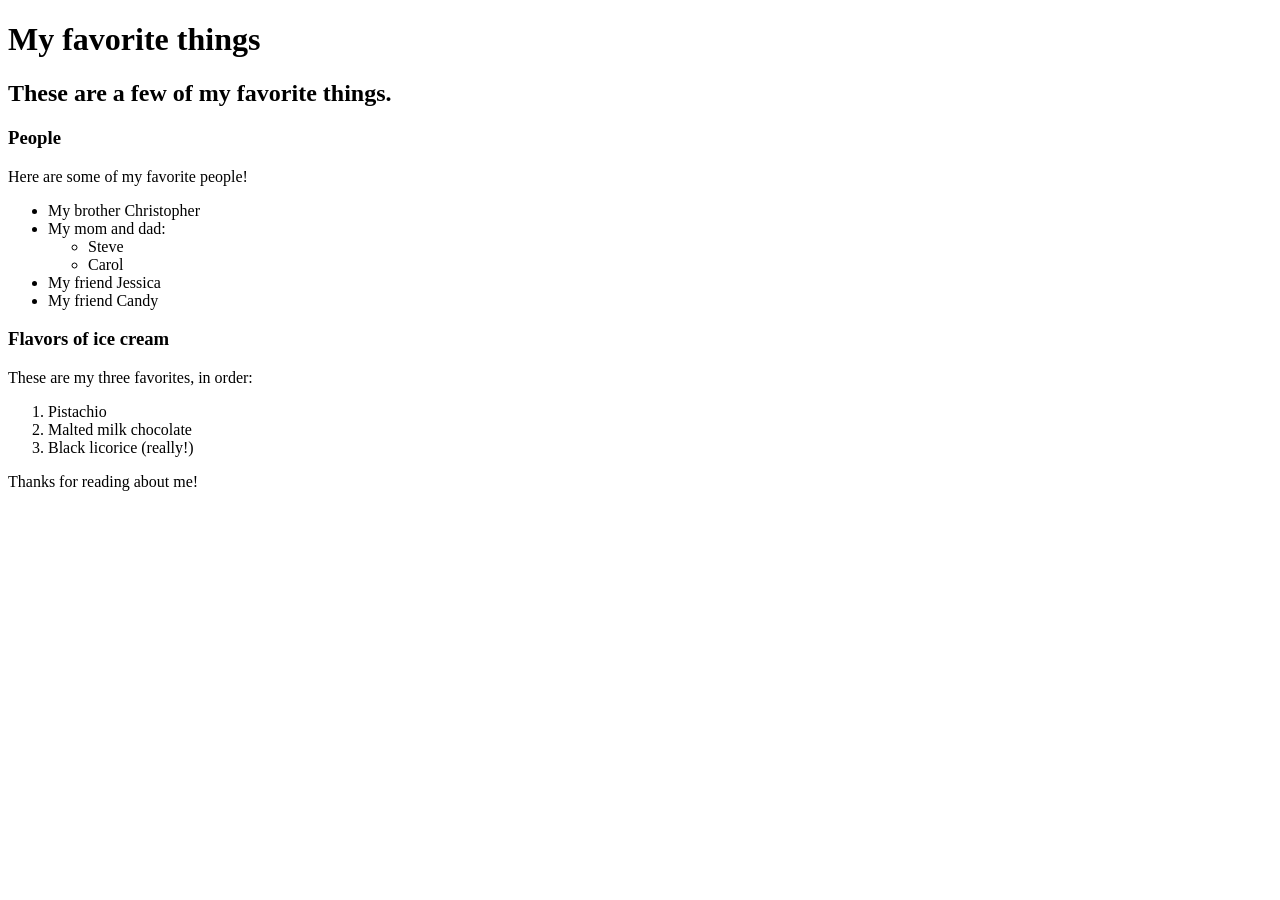
==== favorite-things.html @ 0c405c39 "add web oage with info on favorite things" ====
<!DOCTYPE html>
<html lang="en-US">
<head>
    <title>Michael's favorite thngs</title>
</head>
<body>
  <h1>My favorite things</h1>
  <h2>These are a few of my favorite things.</h2>

  <h3>People</h3>
  <p>Here are some of my favorite people!</p>
  <ul>
    <li>My brother Christopher</li>
    <li>My mom and dad:
      <ul>
        <li>Steve</li>
        <li>Carol</li>
      </ul>
      </li> 
    <li>My friend Jessica</li>
    <li>My friend Candy</li>
  </ul> 

  <h3>Flavors of ice cream</h3>
  <p>These are my three favorites, in order:</p>
  <ol>
    <li>Pistachio</li>
    <li>Malted milk chocolate</li>
    <li>Black licorice (really!)</li>
  </ol>

  <p>Thanks for reading about me!</p>
</body>
</html>
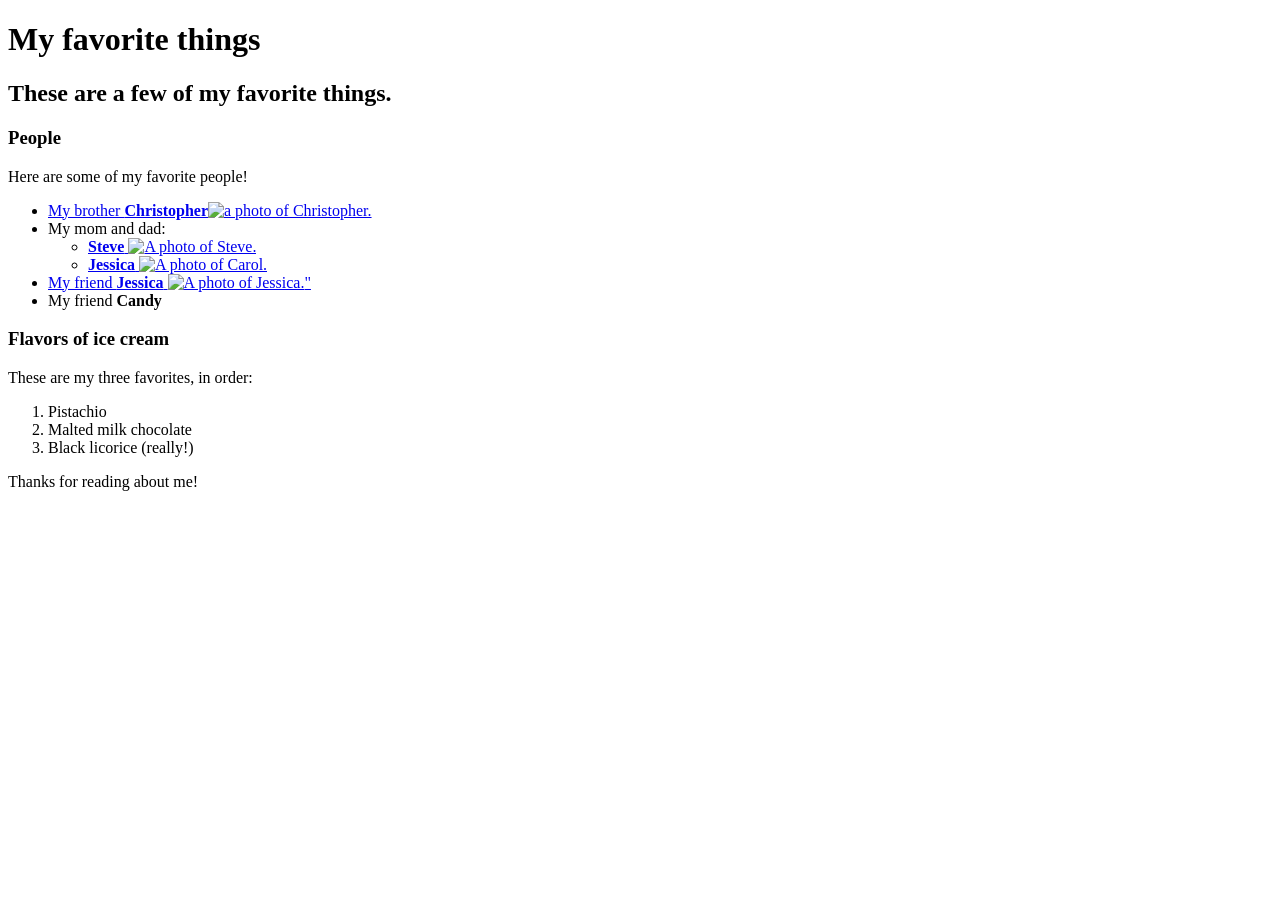
==== commit e1d661df: "add images of parents and friends and their websites" ====
--- a/favorite-things.html
+++ b/favorite-things.html
@@ -10,15 +10,37 @@
   <h3>People</h3>
   <p>Here are some of my favorite people!</p>
   <ul>
-    <li>My brother Christopher</li>
+    <li>
+      <a href="http://www.example.com/christopher.html">My brother <strong>Christopher</strong><img src="img/christopher.jpeg" alt="a photo of Christopher."></a>
+    </li>
     <li>My mom and dad:
       <ul>
-        <li>Steve</li>
-        <li>Carol</li>
+        <li>
+          <a href="http://www.example.com/steve.html">
+            <strong>Steve</strong>
+            <img src="img/steve.jpeg" alt="A photo of Steve.">
+          </a>
+        </li>
+        <li>
+          <a href="http://www.example.com/carol.html">
+            <strong>Jessica</strong>
+            <image src ="img/carol.jpeg" alt="A photo of Carol.">
+          </a>
+        </li>
       </ul>
-      </li> 
-    <li>My friend Jessica</li>
-    <li>My friend Candy</li>
+    </li> 
+    <li>
+      <a href="http://www.example.com/jessica.html">
+       My friend <strong> Jessica</strong>
+       <img src=""img/jessica.jpeg" alt="A photo of Jessica.">"
+      </a>
+    </li>
+    <li>
+      <a href;"http://www.example.com/candy.html">
+        My friend <strong>Candy</strong>
+        <img src="img/candy.jpeg" alt=""A photo of Candy.">
+      </a> 
+    </li>
   </ul> 
 
   <h3>Flavors of ice cream</h3>
